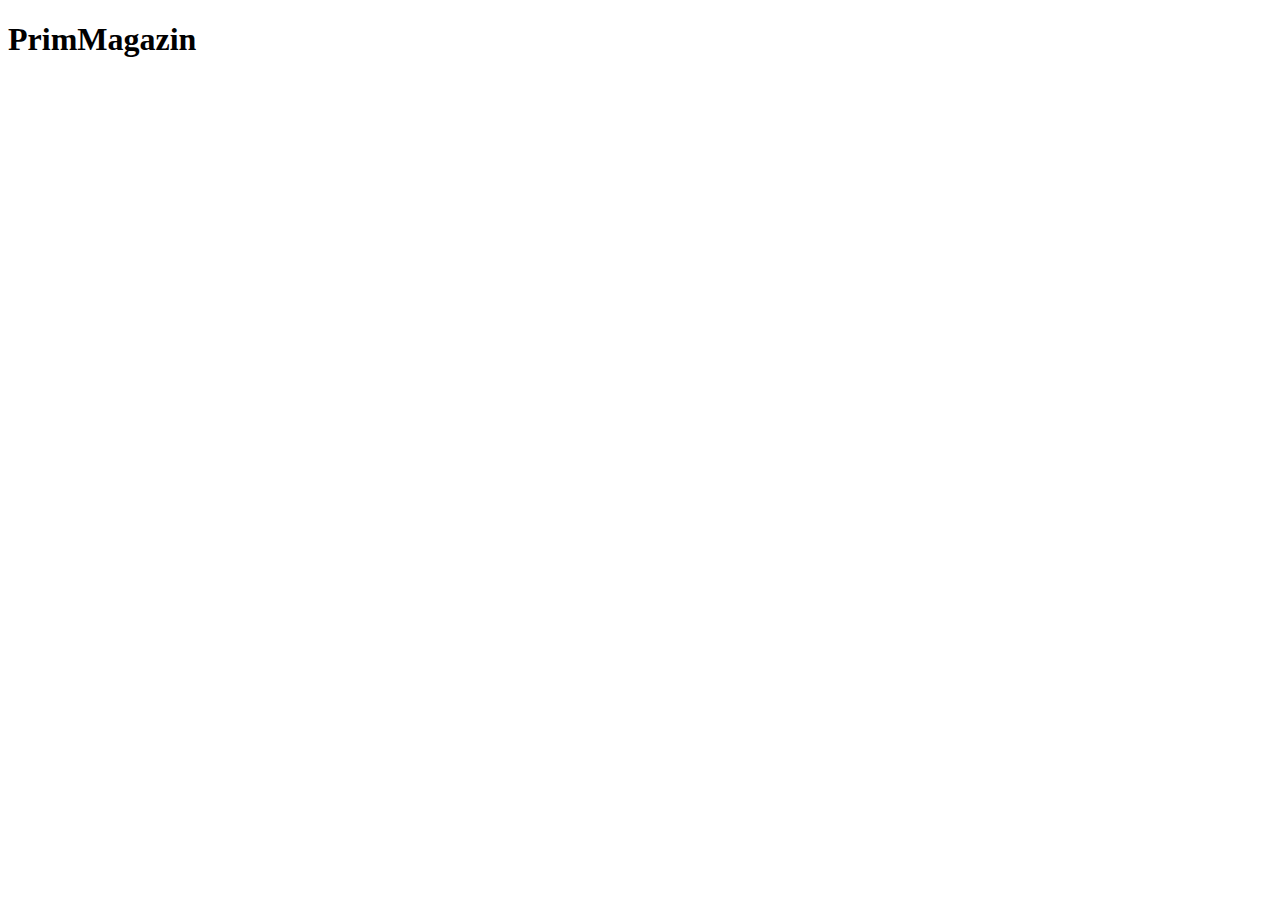
==== index.html @ b2d40d5a "add: index.html" ====
<!DOCTYPE html>
<html lang="en">
<head>
    <meta charset="UTF-8">
    <meta name="viewport" content="width=device-width, initial-scale=1.0">
    <title>Document</title>
</head>
<body>
    <h1>PrimMagazin</h1>
</body>
</html>
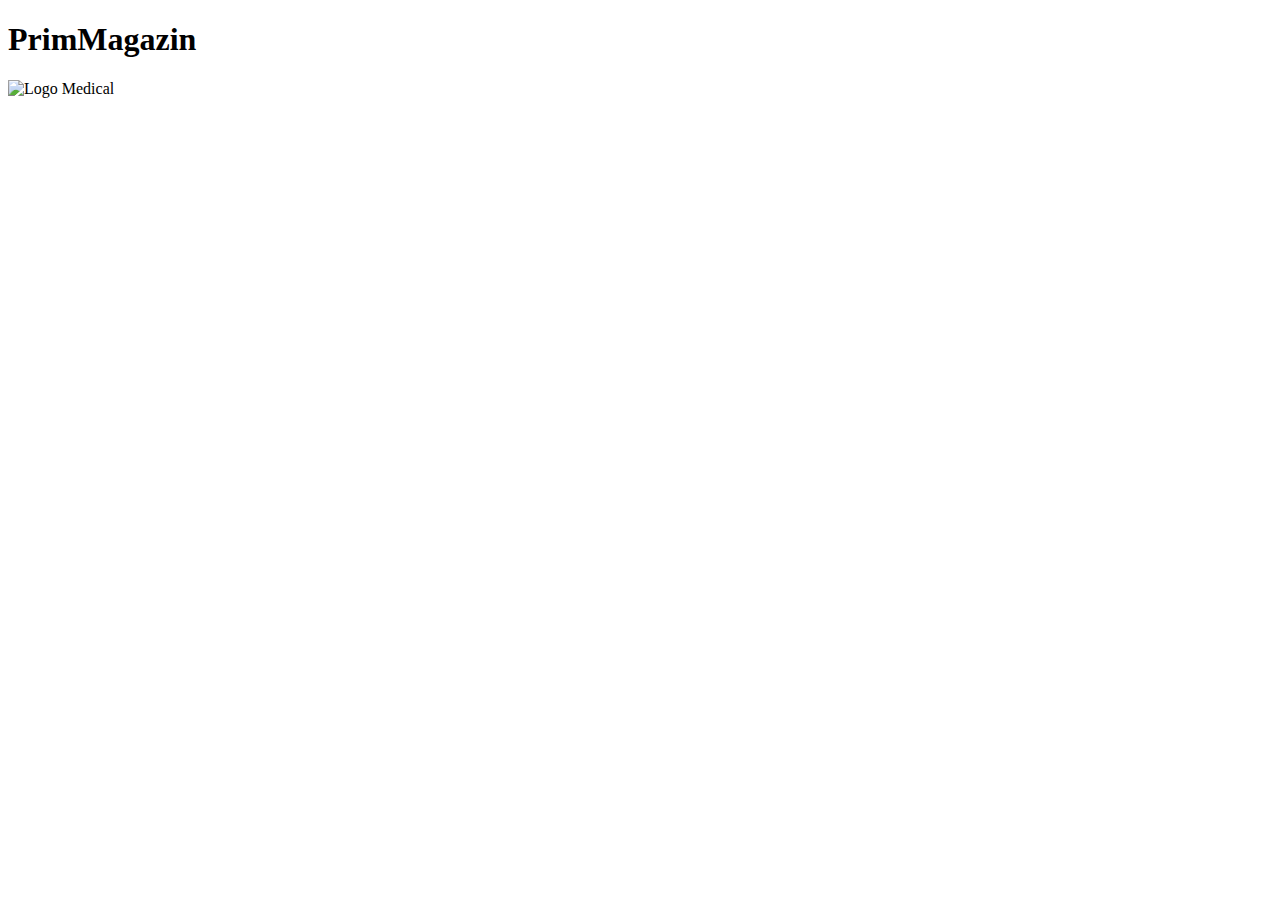
==== commit 381afe6c: "add:logo image" ====
--- a/index.html
+++ b/index.html
@@ -7,5 +7,6 @@
 </head>
 <body>
     <h1>PrimMagazin</h1>
+    <img src="https://www.pngkit.com/bigpic/u2q8q8e6q8t4t4u2/" alt="Logo Medical">
 </body>
 </html>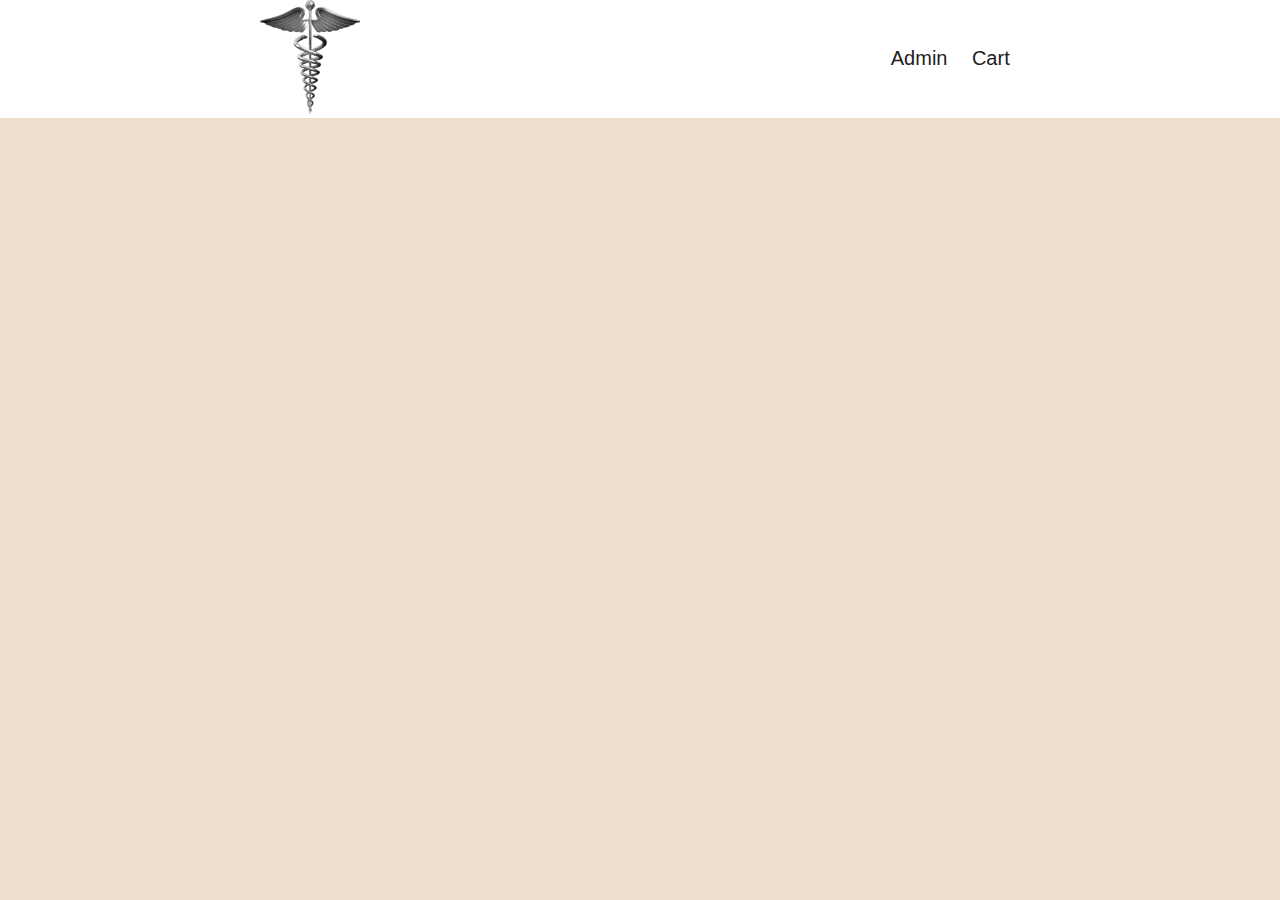
==== commit 96a8da9c: "Changed dir name" ====
--- a/index.html
+++ b/index.html
@@ -3,10 +3,21 @@
 <head>
     <meta charset="UTF-8">
     <meta name="viewport" content="width=device-width, initial-scale=1.0">
-    <title>Document</title>
+    <title>PrimMagazin</title>
+    <link rel="stylesheet" href="css/style.css">
+    <link rel="stylesheet" href="https://cdnjs.cloudflare.com/ajax/libs/font-awesome/6.6.0/css/all.min.css" integrity="sha512-Kc323vGBEqzTmouAECnVceyQqyqdsSiqLQISBL29aUW4U/M7pSPA/gEUZQqv1cwx4OnYxTxve5UMg5GT6L4JJg==" crossorigin="anonymous" referrerpolicy="no-referrer" />
 </head>
 <body>
-    <h1>PrimMagazin</h1>
-    <img src="https://www.pngkit.com/bigpic/u2q8q8e6q8t4t4u2/" alt="Logo Medical">
+  <div class="container">
+    <div class="navbar flex-row bg-white justify-around items-center">
+        <div class="logo">
+            <a href="index.html"><img src="Img/LogoMedical.png" width="100px" alt="Logo Medical"></a>
+        </div>
+        <div class="nav-links">
+            <a href="pages/admin.html"><i class="fa-solid fa-user-secret"></i>Admin</a>
+            <a href="pages/cart.html">Cart</a>
+        </div>
+    </div>
+  </div>
 </body>
 </html>--- a/css/style.css
+++ b/css/style.css
@@ -0,0 +1,55 @@
+body{
+    font-family: Verdana, Geneva, Tahoma, sans-serif;
+}
+
+:root{
+    --primary-color: #ecdfcc;
+    --dark-color: #1e201e;
+}
+
+*{
+    margin: 0;
+    padding: 0;
+}
+
+body{
+    font-family: Arial, Helvetica, sans-serif;
+    background-color: var(--primary-color);
+}
+
+.flex-row {
+    display: flex;
+}
+.flex-col{
+    display: flex;
+    flex-direction: column;
+}
+.justify-around {
+    justify-content: space-around;
+}
+.justify-between{
+    justify-content: space-between;
+}
+.items-center{
+    align-items: center;
+}
+.gap-5{
+    gap: 5px;
+}
+.gap-10{
+    gap: 10px;
+}
+.gap-20{
+    gap: 20px;
+}
+.bg-white{
+    background-color: white;
+}
+
+.nav-links a{
+    color: var(--dark-color);
+    text-decoration: none;
+    font-size: 20px;
+    border-radius: 5px;
+    padding: 5px 10px;
+}